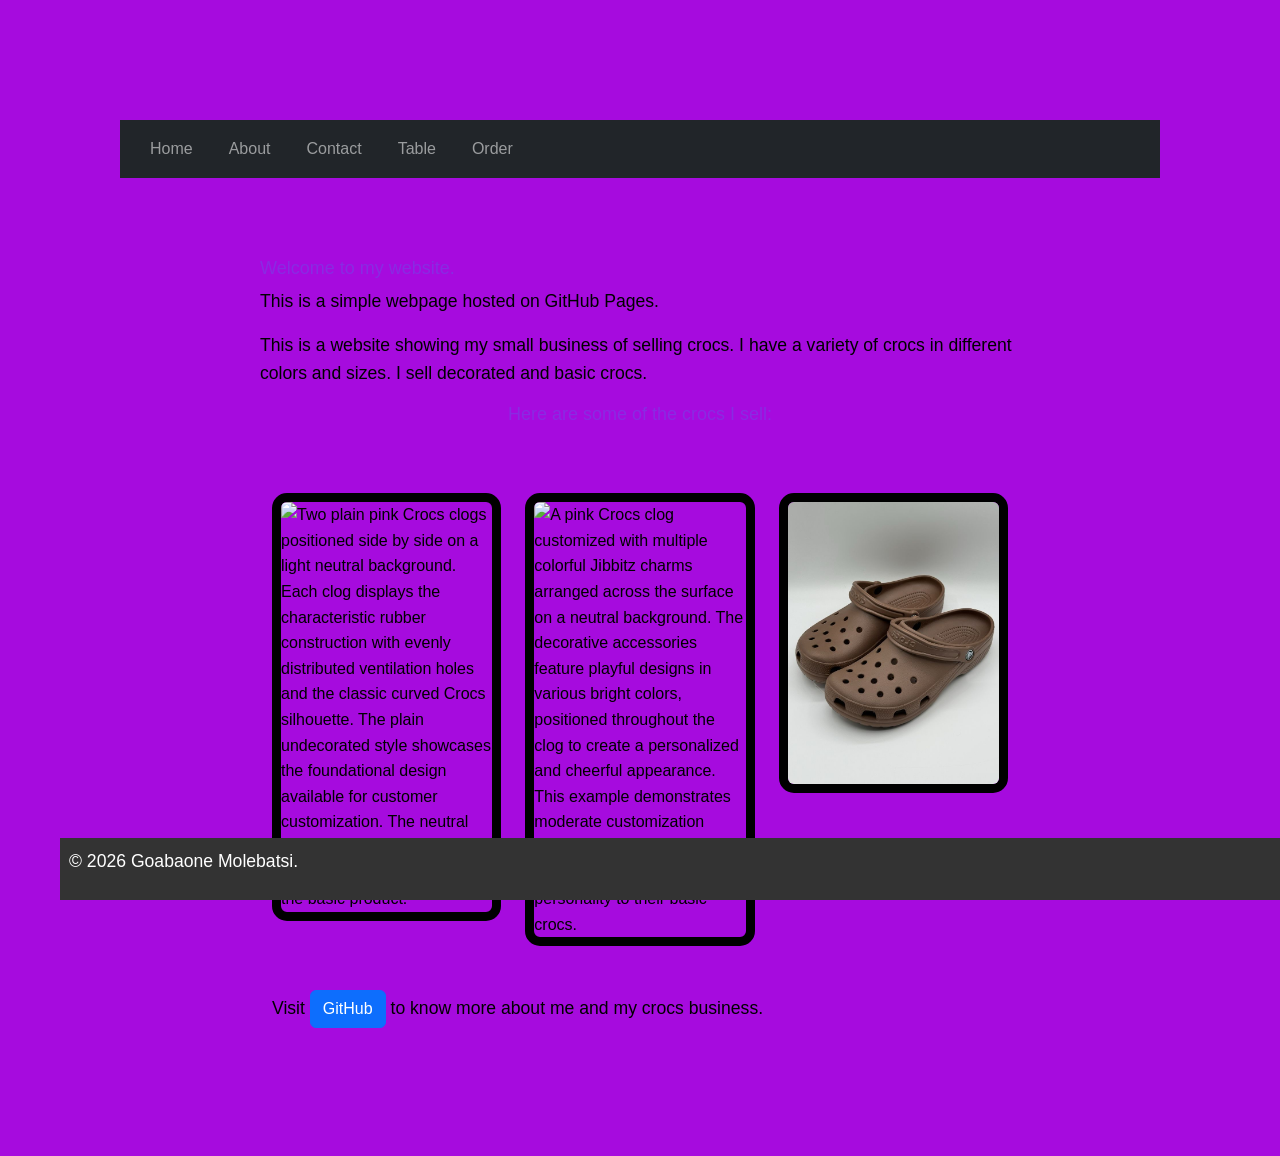
==== index.html @ ea3ae2ce "main" ====
<!DOCTYPE html>
<html lang="en">
<head>
    <meta charset="UTF-8">
    <meta name="viewport" content="width=device-width, initial-scale=1.0">
    <title>Goabaone's GitHub Page</title>
    <!-- Bootstrap CSS -->
<link href="https://cdn.jsdelivr.net/npm/bootstrap@5.3.0/dist/css/bootstrap.min.css" rel="stylesheet">
    <!-- Custom CSS -->
    <link rel="stylesheet" href="styles.css">

</head>

</body>

    <header>
        <header>
    <nav class="navbar navbar-expand-lg navbar-dark bg-dark">
        <div class="container">

            <button class="navbar-toggler" type="button" data-bs-toggle="collapse" data-bs-target="#navbarNav">
                <span class="navbar-toggler-icon"></span>
            </button>
            <div class="collapse navbar-collapse" id="navbarNav">
                <ul class="navbar-nav">
                    <li class="nav-item">
                        <a class="nav-link" href="index.html">Home</a>
                    </li>
                    <li class="nav-item">
                        <a class="nav-link" href="about.html">About</a>
                    </li>
                    <li class="nav-item">
                        <a class="nav-link" href="contact.html">Contact</a>
                    </li>
                    <li class="nav-item">
                        <a class="nav-link" href="table.html">Table</a>
                    </li>
                    <li class="nav-item">
                        <a class="nav-link" href="order.html">Order</a>
                    </li>
                </ul>
            </div>
        </div>
     </nav>
    </header>

    <main>
        <h2 style="color:blueviolet; font-size:large; text-align: left;">Welcome to my website.</h2>
        <p>This is a simple webpage hosted on GitHub Pages.</p>
        <P>This is a website showing my small business of selling crocs. I have a variety of crocs in different colors and sizes. I sell decorated and basic crocs.</P>
        <h3 style="color:blueviolet; font-size: large; text-align: center;">Here are some of the crocs I sell:</h3>

    
        <div class="container my-5">
                    <div class="row">
                        <div class="col-md-4 mb-4">
                            <img src="722cf4ba676f2f184f27ca4ed81930cd.jpg" alt="Two plain pink Crocs clogs positioned side by side on a light neutral background. Each clog displays the characteristic rubber construction with evenly distributed ventilation holes and the classic curved Crocs silhouette. The plain undecorated style showcases the foundational design available for customer customization. The neutral setting emphasizes the simplicity and versatility of the basic product." class="img-fluid" height="9px">
                        </div>
                        <div class="col-md-4 mb-4">
                            <img src="34acb5b79af46b567a6982471aa55045.jpg" alt="A pink Crocs clog customized with multiple colorful Jibbitz charms arranged across the surface on a neutral background. The decorative accessories feature playful designs in various bright colors, positioned throughout the clog to create a personalized and cheerful appearance. This example demonstrates moderate customization options available for customers seeking to add personality to their basic crocs." class="img-fluid" height="9px">
                        </div>
                        <div class="col-md-4 mb-4">
                            <img src="9537b2d00c2e18304148e08ce6063dc4.jpg" alt="Two taupe-brown Crocs clogs positioned together on a neutral background. Each clog displays the signature rubber construction with distributed ventilation holes and the Crocs brand logo on the heel. The warm earth-tone color and plain undecorated finish emphasize the versatile foundational style that serves as a blank canvas for customer personalization and customization." class="img-fluid" height="9px">
                            </div>         
                        </div>

                <P>Visit <a href="https://goab441.github.io/my-github-page/" class="btn btn-primary">GitHub</a> to know more about me and my crocs business.</P>
       

    </main>

    <footer>
        <p>&copy; 2026 Goabaone Molebatsi.</p>
    </footer>
    <body>
    <!-- Your content goes here -->

    <!-- Bootstrap JS and dependencies -->
    <script src="https://cdn.jsdelivr.net/npm/@popperjs/core@2.11.6/dist/umd/popper.min.js"></script>
    <script src="https://cdn.jsdelivr.net/npm/bootstrap@5.3.0/dist/js/bootstrap.min.js"></script>
</body>
</html>
---- styles.css ----
body {
    font-family: Arial, sans-serif;
    color: #333;
    background-color: rgb(128, 0, 128);
    margin: 0;
    padding: 0;
    line-height: 1.6;
}
header {     background-color: #a60bde;
    color: black;
    padding: 60px;
    text-align: left;
}

header h1 {
    margin: 0 10px;
}

nav a {
    color: #8d15a8ed
    text-decoration  none;
    margin: 0 10px;
}

nav a:hover {
    text-decoration: underline;
}
main {
    padding: 20px;
    max-width: 800px;
    margin: 0 auto;
}

main img {
    max-width: 100%;
    height: auto;
    display: block;
    margin: 20px 0;
}
footer {
    background-color: #333;
    color: white;
    text-align: left;
    padding: 9px;
    position: fixed;
    bottom: 0;
    width: 100%;
}
p {
    font-size: 1.1em;
}

a {
    color: #4CAF50;
    text-decoration: none;
}

a:hover {
    text-decoration: underline;
}
img {
    border: 9px solid black;
    border-radius: 15px;
}
main a[href^="mailto:"] {
    color: #cb22ff;
    font-weight: bold;
}
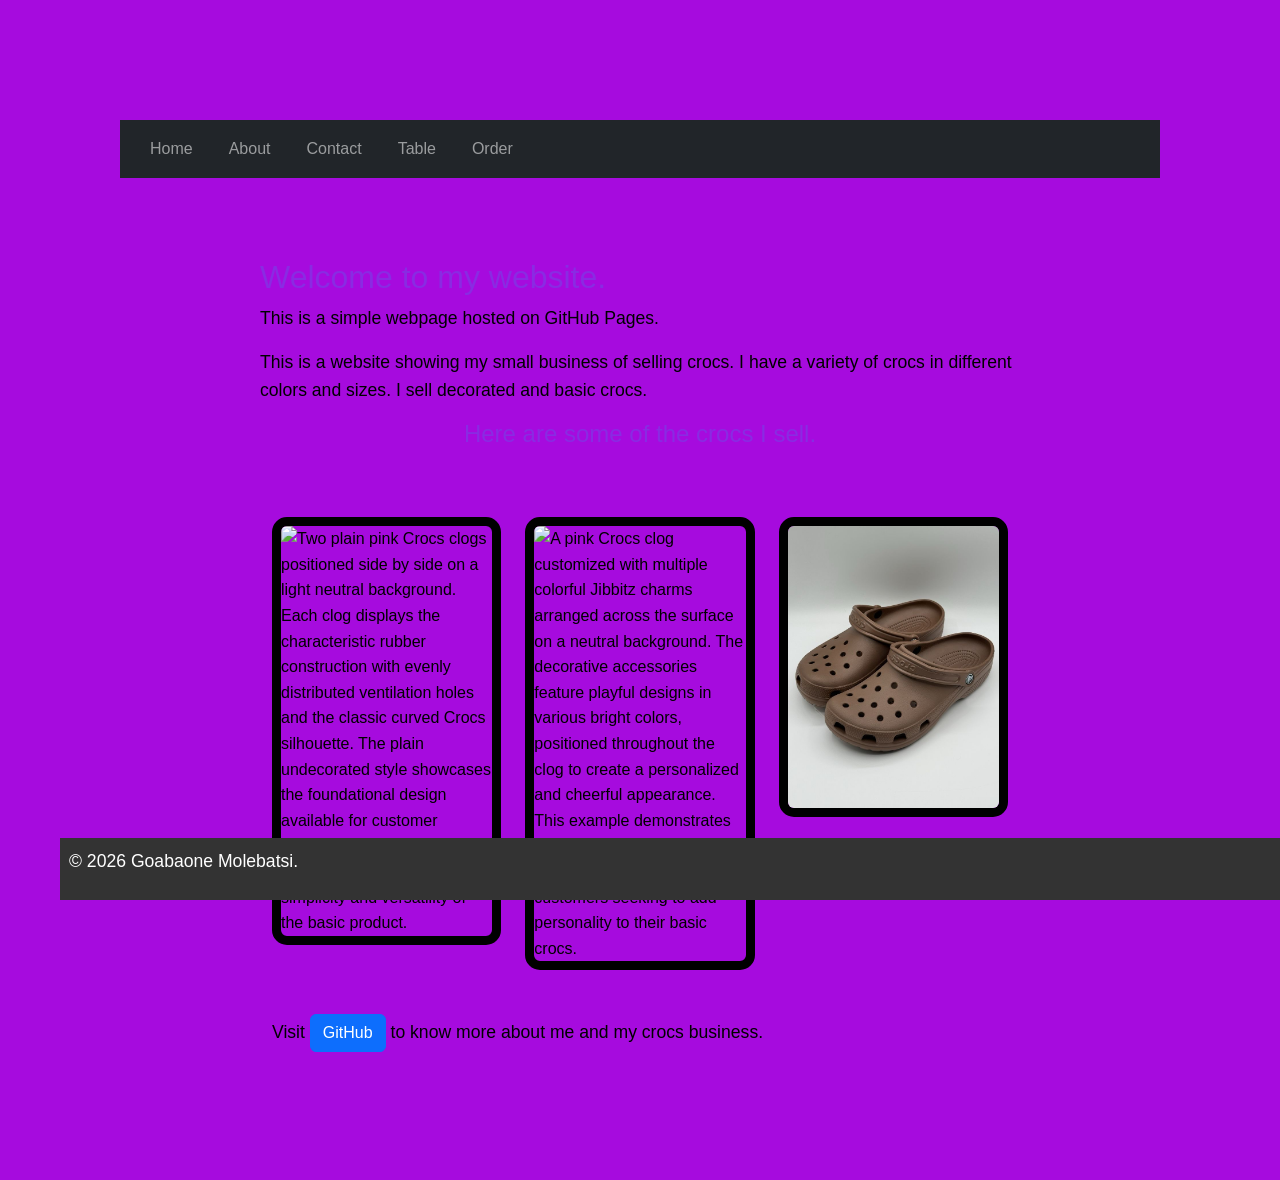
==== commit a841a9a8: "main" ====
--- a/index.html
+++ b/index.html
@@ -12,6 +12,7 @@
 </head>
 
 </body>
+<body style="background-color:aqua; color: black; font-family: Arial, sans-serif;">
 
     <header>
         <header>
@@ -45,10 +46,10 @@
     </header>
 
     <main>
-        <h2 style="color:blueviolet; font-size:large; text-align: left;">Welcome to my website.</h2>
+        <h2 style="color:blueviolet; font-size:xx-large; text-align: left;">Welcome to my website.</h2>
         <p>This is a simple webpage hosted on GitHub Pages.</p>
         <P>This is a website showing my small business of selling crocs. I have a variety of crocs in different colors and sizes. I sell decorated and basic crocs.</P>
-        <h3 style="color:blueviolet; font-size: large; text-align: center;">Here are some of the crocs I sell:</h3>
+        <h3 style="color:blueviolet; font-size: x-large; text-align: center;">Here are some of the crocs I sell.</h3>
 
     
         <div class="container my-5">
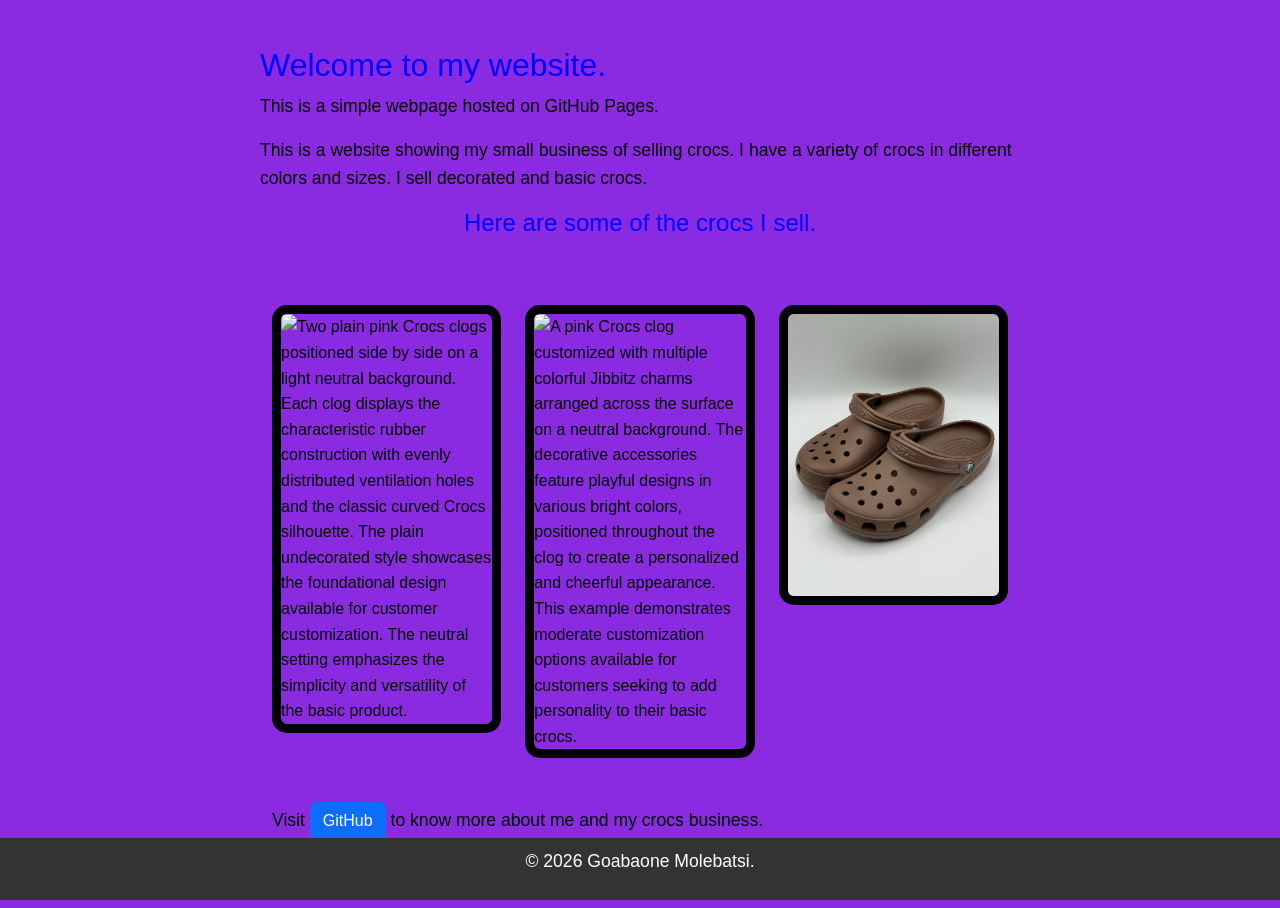
==== commit 19c4a015: "main" ====
--- a/index.html
+++ b/index.html
@@ -12,7 +12,7 @@
 </head>
 
 </body>
-<body style="background-color:aqua; color: black; font-family: Arial, sans-serif;">
+<body style="background-color:blueviolet; color: black; font-family: Arial;
 
     <header>
         <header>
@@ -46,10 +46,10 @@
     </header>
 
     <main>
-        <h2 style="color:blueviolet; font-size:xx-large; text-align: left;">Welcome to my website.</h2>
+        <h2 style="color:blue; font-size:xx-large; text-align: left; margin:left 30px;">Welcome to my website.</h2>
         <p>This is a simple webpage hosted on GitHub Pages.</p>
         <P>This is a website showing my small business of selling crocs. I have a variety of crocs in different colors and sizes. I sell decorated and basic crocs.</P>
-        <h3 style="color:blueviolet; font-size: x-large; text-align: center;">Here are some of the crocs I sell.</h3>
+        <h3 style="color:blue; font-size: x-large; text-align: center;">Here are some of the crocs I sell.</h3>
 
     
         <div class="container my-5">
@@ -70,7 +70,7 @@
 
     </main>
 
-    <footer>
+    <footer style="color:burlywood font-size: larger; text-align: center;">
         <p>&copy; 2026 Goabaone Molebatsi.</p>
     </footer>
     <body>
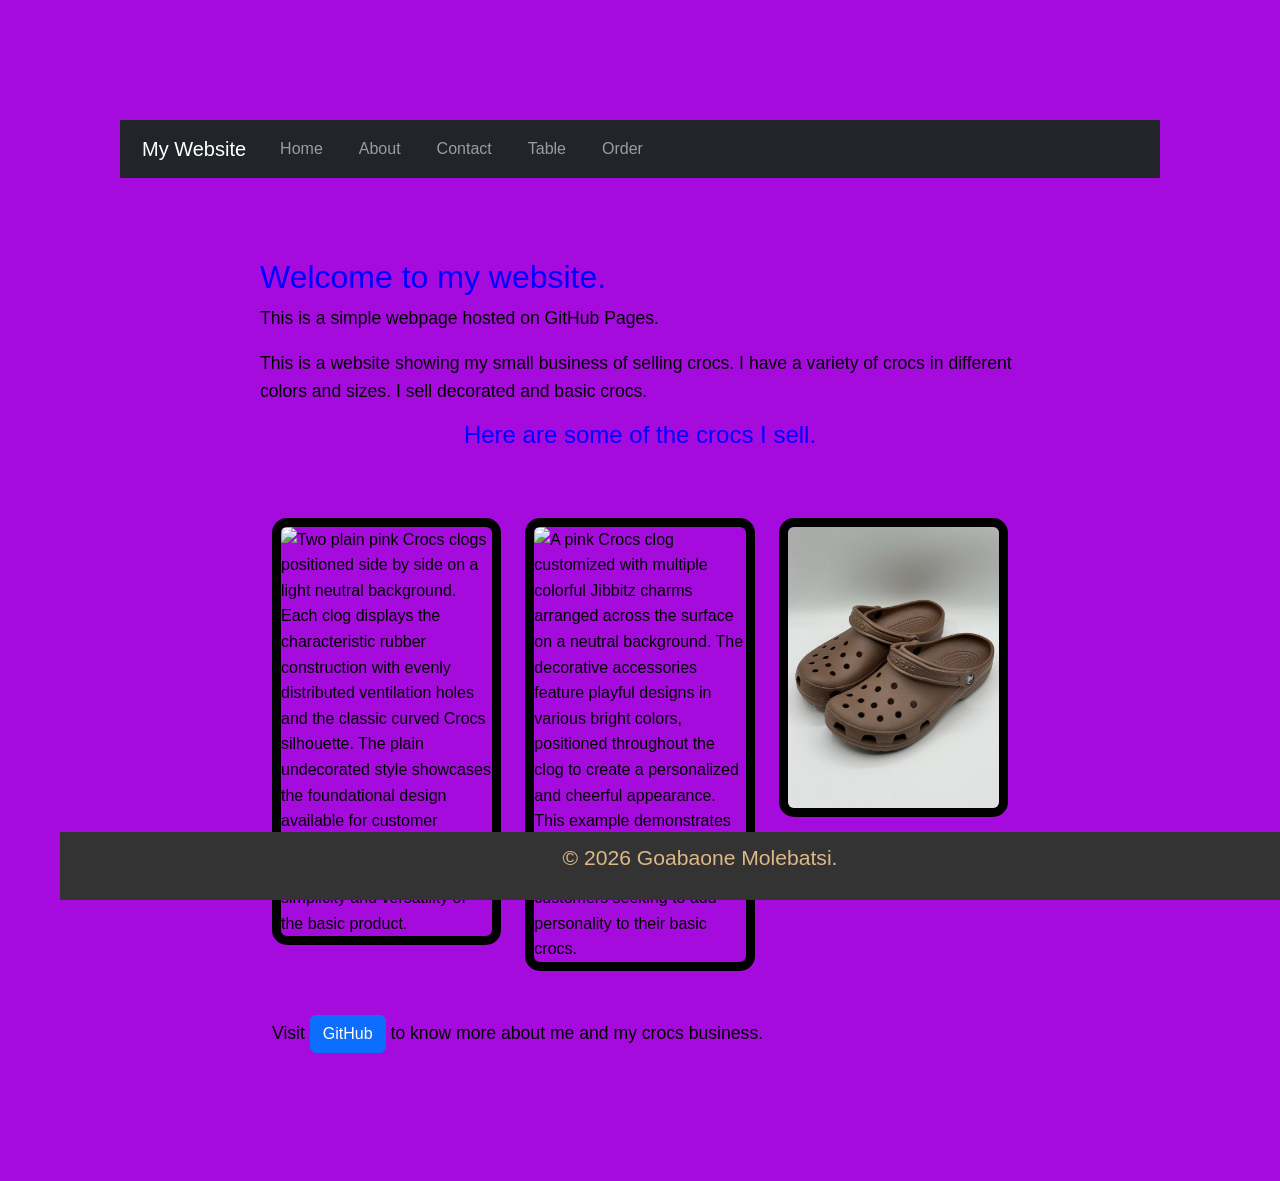
==== commit 7315e912: "main" ====
--- a/index.html
+++ b/index.html
@@ -3,7 +3,7 @@
 <head>
     <meta charset="UTF-8">
     <meta name="viewport" content="width=device-width, initial-scale=1.0">
-    <title>Goabaone's GitHub Page</title>
+    <title>My GitHub Pages</title>
     <!-- Bootstrap CSS -->
 <link href="https://cdn.jsdelivr.net/npm/bootstrap@5.3.0/dist/css/bootstrap.min.css" rel="stylesheet">
     <!-- Custom CSS -->
@@ -12,13 +12,13 @@
 </head>
 
 </body>
-<body style="background-color:blueviolet; color: black; font-family: Arial;
+<body style="background-color:blueviolet; color: black; font-family: Arial;">
 
     <header>
         <header>
     <nav class="navbar navbar-expand-lg navbar-dark bg-dark">
         <div class="container">
-
+            <a class="navbar-brand" href="index.html">My Website</a>
             <button class="navbar-toggler" type="button" data-bs-toggle="collapse" data-bs-target="#navbarNav">
                 <span class="navbar-toggler-icon"></span>
             </button>
@@ -65,12 +65,12 @@
                             </div>         
                         </div>
 
-                <P>Visit <a href="https://goab441.github.io/my-github-page/" class="btn btn-primary">GitHub</a> to know more about me and my crocs business.</P>
+                <P>Visit <a href= "https://goab441.github.io/github.com-bida25-183-WMD-Assignment/"class="btn btn-primary">GitHub</a> to know more about me and my crocs business.</P>
        
 
     </main>
 
-    <footer style="color:burlywood font-size: larger; text-align: center;">
+    <footer style="color:burlywood; font-size: larger; text-align: center;">
         <p>&copy; 2026 Goabaone Molebatsi.</p>
     </footer>
     <body>
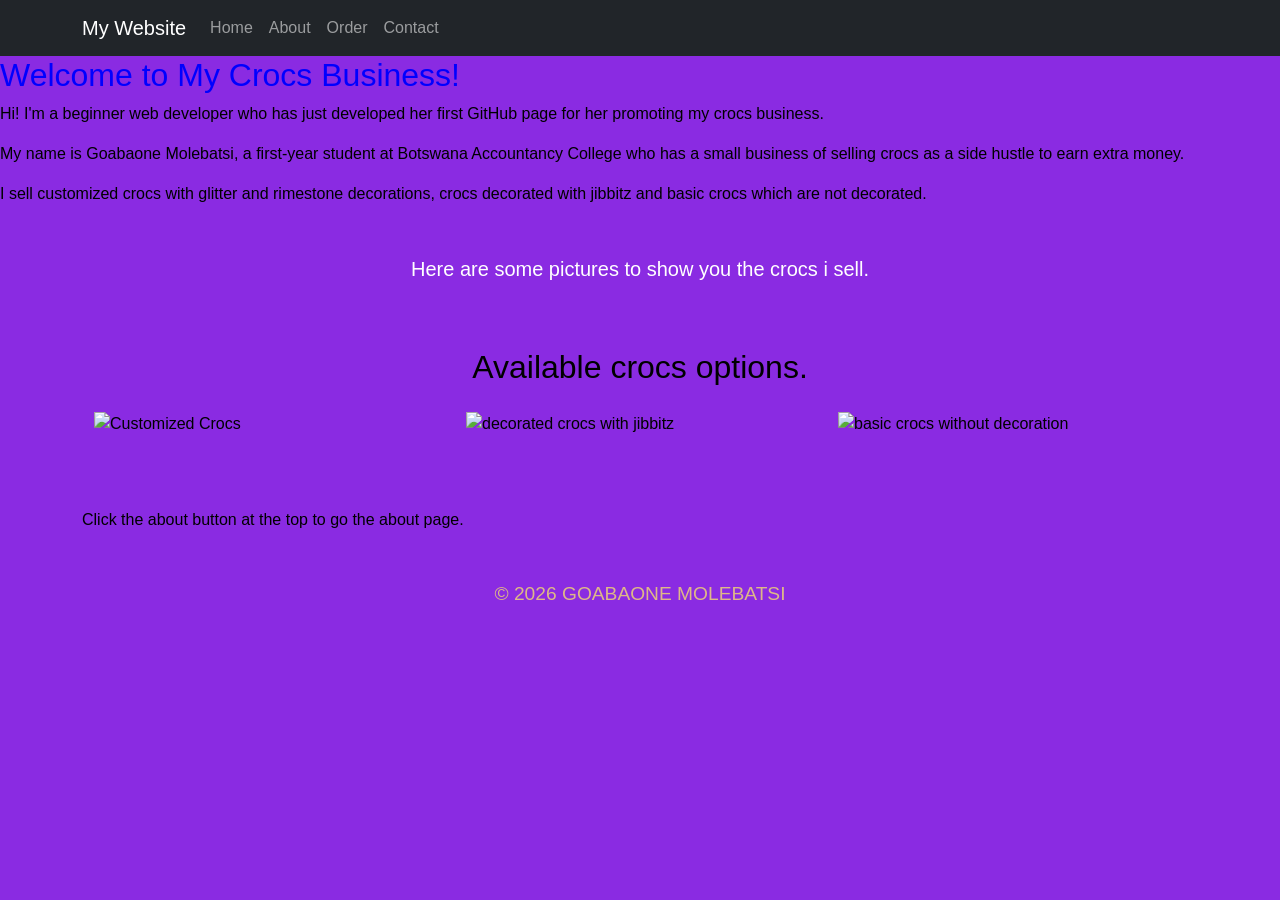
==== commit 7a23c429: "main" ====
--- a/index.html
+++ b/index.html
@@ -3,81 +3,83 @@
 <head>
     <meta charset="UTF-8">
     <meta name="viewport" content="width=device-width, initial-scale=1.0">
-    <title>My GitHub Pages</title>
-    <!-- Bootstrap CSS -->
-<link href="https://cdn.jsdelivr.net/npm/bootstrap@5.3.0/dist/css/bootstrap.min.css" rel="stylesheet">
+    <title>My Website</title>
+    
+     <!-- Bootstrap CSS -->
+    <link href="https://cdn.jsdelivr.net/npm/bootstrap@5.3.0/dist/css/bootstrap.min.css" rel="stylesheet">
     <!-- Custom CSS -->
+
     <link rel="stylesheet" href="styles.css">
-
 </head>
-
-</body>
-<body style="background-color:blueviolet; color: black; font-family: Arial;">
+<body>
+    <body style="background-color: blueviolet; color: rgb(0, 0, 0); font-family: Arial;">
 
     <header>
-        <header>
-    <nav class="navbar navbar-expand-lg navbar-dark bg-dark">
-        <div class="container">
-            <a class="navbar-brand" href="index.html">My Website</a>
-            <button class="navbar-toggler" type="button" data-bs-toggle="collapse" data-bs-target="#navbarNav">
-                <span class="navbar-toggler-icon"></span>
-            </button>
-            <div class="collapse navbar-collapse" id="navbarNav">
-                <ul class="navbar-nav">
-                    <li class="nav-item">
-                        <a class="nav-link" href="index.html">Home</a>
-                    </li>
-                    <li class="nav-item">
-                        <a class="nav-link" href="about.html">About</a>
-                    </li>
-                    <li class="nav-item">
-                        <a class="nav-link" href="contact.html">Contact</a>
-                    </li>
-                    <li class="nav-item">
-                        <a class="nav-link" href="table.html">Table</a>
-                    </li>
-                    <li class="nav-item">
-                        <a class="nav-link" href="order.html">Order</a>
-                    </li>
-                </ul>
+        <nav class="navbar navbar-expand-lg navbar-dark bg-dark">
+            <div class="container">
+                <a class="navbar-brand" href="index.html">My Website</a>
+                <button class="navbar-toggler" type="button" data-bs-toggle="collapse" data-bs-target="#navbarNav">
+                    <span class="navbar-toggler-icon"></span>
+                </button>
+                <div class="collapse navbar-collapse" id="navbarNav">
+                    <ul class="navbar-nav">
+                        <li class="nav-item">
+                            <a class="nav-link" href="index.html">Home</a>
+                        </li>
+                        <li class="nav-item">
+                            <a class="nav-link" href="about.html">About</a>
+                        </li>
+                        <li class="nav-item">
+                            <a class="nav-link" href="order.html">Order</a>
+                        </li>
+                        <li class="nav-item">
+                            <a class="nav-link" href="contact.html">Contact</a>
+                        </li>
+                    </ul>
+                </div>
             </div>
-        </div>
-     </nav>
+        </nav>
     </header>
 
     <main>
-        <h2 style="color:blue; font-size:xx-large; text-align: left; margin:left 30px;">Welcome to my website.</h2>
-        <p>This is a simple webpage hosted on GitHub Pages.</p>
-        <P>This is a website showing my small business of selling crocs. I have a variety of crocs in different colors and sizes. I sell decorated and basic crocs.</P>
-        <h3 style="color:blue; font-size: x-large; text-align: center;">Here are some of the crocs I sell.</h3>
-
-    
-        <div class="container my-5">
+        <h1 style="color:blue; font-size:xx-large; text-align: left;">Welcome to My Crocs Business!</h1>
+        <p>Hi! I'm a beginner web developer who has just developed her first GitHub page for her promoting my crocs business.</p>
+        <p>My name is Goabaone Molebatsi, a first-year student at Botswana Accountancy College who has a small business of selling crocs as a side hustle to earn extra money.</p>
+        <p>I sell customized crocs with glitter and rimestone decorations, crocs decorated with jibbitz and basic crocs which are not decorated.</p>
+    </main>
+    <main class="container my-5">
+        <div class="hero-section text-center text-white d-flex align-items-center justify-content-center">
+            <div class="container">
+                <p class="lead">Here are some pictures to show you the crocs i sell.</p>
+                </div>
+                 </div>
+                <div class="container my-5">
+                    <h2 class="text-center mb-4">Available crocs options.</h2>
                     <div class="row">
                         <div class="col-md-4 mb-4">
-                            <img src="722cf4ba676f2f184f27ca4ed81930cd.jpg" alt="Two plain pink Crocs clogs positioned side by side on a light neutral background. Each clog displays the characteristic rubber construction with evenly distributed ventilation holes and the classic curved Crocs silhouette. The plain undecorated style showcases the foundational design available for customer customization. The neutral setting emphasizes the simplicity and versatility of the basic product." class="img-fluid" height="9px">
-                        </div>
+                            <img src="Customized crocs.jpg" alt="Customized Crocs" class="img-fluid">
+                            </div>
                         <div class="col-md-4 mb-4">
-                            <img src="34acb5b79af46b567a6982471aa55045.jpg" alt="A pink Crocs clog customized with multiple colorful Jibbitz charms arranged across the surface on a neutral background. The decorative accessories feature playful designs in various bright colors, positioned throughout the clog to create a personalized and cheerful appearance. This example demonstrates moderate customization options available for customers seeking to add personality to their basic crocs." class="img-fluid" height="9px">
-                        </div>
-                        <div class="col-md-4 mb-4">
-                            <img src="9537b2d00c2e18304148e08ce6063dc4.jpg" alt="Two taupe-brown Crocs clogs positioned together on a neutral background. Each clog displays the signature rubber construction with distributed ventilation holes and the Crocs brand logo on the heel. The warm earth-tone color and plain undecorated finish emphasize the versatile foundational style that serves as a blank canvas for customer personalization and customization." class="img-fluid" height="9px">
-                            </div>         
-                        </div>
-
-                <P>Visit <a href= "https://goab441.github.io/github.com-bida25-183-WMD-Assignment/"class="btn btn-primary">GitHub</a> to know more about me and my crocs business.</P>
-       
-
+                            <img src="722cf4ba676f2f184f27ca4ed81930cd.jpg" alt="decorated crocs with jibbitz" class="img-fluid">
+                            </div>
+                            <div class="col-md-4 mb-4">
+                             <img src="34acb5b79af46b567a6982471aa55045.jpg" alt="basic crocs without decoration" class="img-fluid">
+                            </div>
+                              </div>
+                </div>
+            </div>
+        </div>
+        <p>Click the about button at the top to go the about page.</p>
     </main>
-
-    <footer style="color:burlywood; font-size: larger; text-align: center;">
-        <p>&copy; 2026 Goabaone Molebatsi.</p>
+    <footer style="color: burlywood; font-size: larger; text-align: center;">
+        <p>&copy; 2026 GOABAONE MOLEBATSI</p>
     </footer>
-    <body>
-    <!-- Your content goes here -->
+        <!-- Your content goes here -->
 
     <!-- Bootstrap JS and dependencies -->
     <script src="https://cdn.jsdelivr.net/npm/@popperjs/core@2.11.6/dist/umd/popper.min.js"></script>
     <script src="https://cdn.jsdelivr.net/npm/bootstrap@5.3.0/dist/js/bootstrap.min.js"></script>
 </body>
 </html>
+
+                            
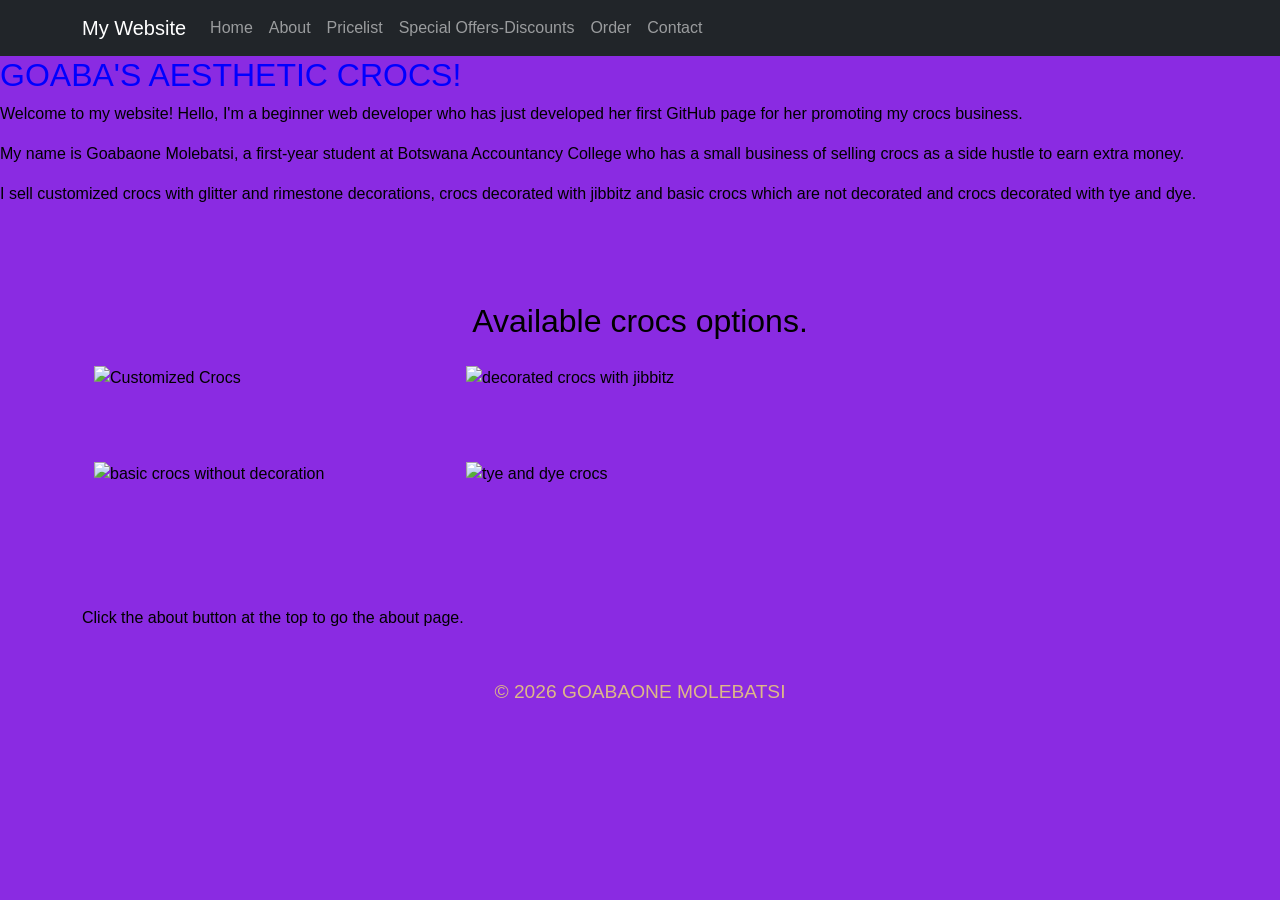
==== commit 9729df64: "main" ====
--- a/index.html
+++ b/index.html
@@ -30,6 +30,11 @@
                             <a class="nav-link" href="about.html">About</a>
                         </li>
                         <li class="nav-item">
+                            <a class="nav-link" href="table.html">Pricelist</a>
+                        </li>
+                        <li class="nav-item">
+                            <a class="nav-link" href="discount.html">Special Offers-Discounts</a>
+                        <li class="nav-item">
                             <a class="nav-link" href="order.html">Order</a>
                         </li>
                         <li class="nav-item">
@@ -42,15 +47,14 @@
     </header>
 
     <main>
-        <h1 style="color:blue; font-size:xx-large; text-align: left;">Welcome to My Crocs Business!</h1>
-        <p>Hi! I'm a beginner web developer who has just developed her first GitHub page for her promoting my crocs business.</p>
+        <h1 style="color:blue; font-size:xx-large; text-align: left;">GOABA'S AESTHETIC CROCS!</h1>
+        <p>Welcome to my website! Hello, I'm a beginner web developer who has just developed her first GitHub page for her promoting my crocs business.</p>
         <p>My name is Goabaone Molebatsi, a first-year student at Botswana Accountancy College who has a small business of selling crocs as a side hustle to earn extra money.</p>
-        <p>I sell customized crocs with glitter and rimestone decorations, crocs decorated with jibbitz and basic crocs which are not decorated.</p>
+        <p>I sell customized crocs with glitter and rimestone decorations, crocs decorated with jibbitz and basic crocs which are not decorated and crocs decorated with tye and dye.</p>
     </main>
     <main class="container my-5">
         <div class="hero-section text-center text-white d-flex align-items-center justify-content-center">
             <div class="container">
-                <p class="lead">Here are some pictures to show you the crocs i sell.</p>
                 </div>
                  </div>
                 <div class="container my-5">
@@ -62,8 +66,13 @@
                         <div class="col-md-4 mb-4">
                             <img src="722cf4ba676f2f184f27ca4ed81930cd.jpg" alt="decorated crocs with jibbitz" class="img-fluid">
                             </div>
+                <div class="container my-5">
+                        <div class="row">
                             <div class="col-md-4 mb-4">
                              <img src="34acb5b79af46b567a6982471aa55045.jpg" alt="basic crocs without decoration" class="img-fluid">
+                            </div>
+                            <div class="col-md mb-4">
+                                <img src="tye and dye 4.jpg" alt="tye and dye crocs" class="img-fluid">
                             </div>
                               </div>
                 </div>
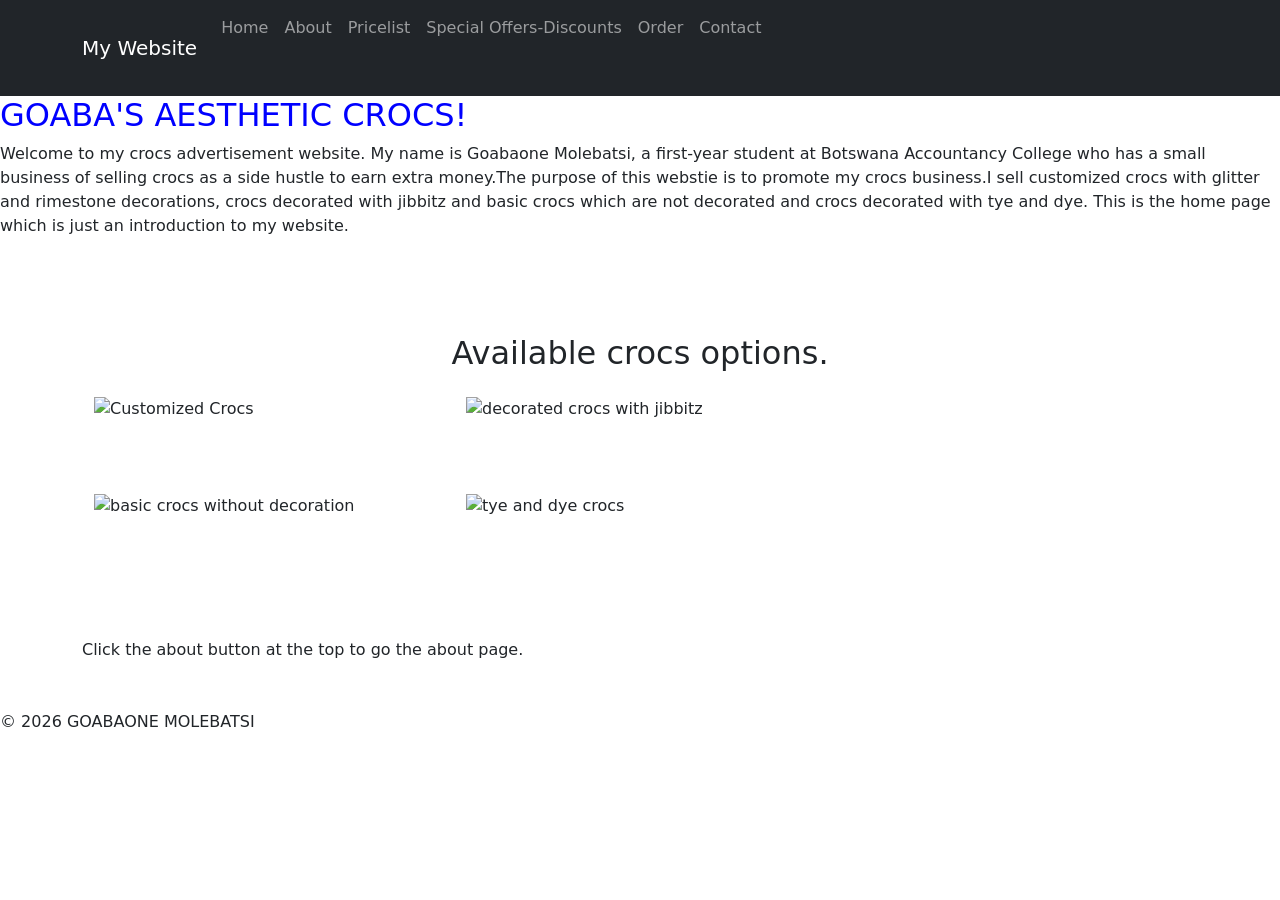
==== commit 31862cd8: "main Co-authored-by: Copilot <copilot@github.com>" ====
--- a/index.html
+++ b/index.html
@@ -12,7 +12,6 @@
     <link rel="stylesheet" href="styles.css">
 </head>
 <body>
-    <body style="background-color: blueviolet; color: rgb(0, 0, 0); font-family: Arial;">
 
     <header>
         <nav class="navbar navbar-expand-lg navbar-dark bg-dark">
@@ -40,6 +39,8 @@
                         <li class="nav-item">
                             <a class="nav-link" href="contact.html">Contact</a>
                         </li>
+                        <div style="padding: 40px;">
+                        </div>
                     </ul>
                 </div>
             </div>
@@ -47,11 +48,8 @@
     </header>
 
     <main>
-        <h1 style="color:blue; font-size:xx-large; text-align: left;">GOABA'S AESTHETIC CROCS!</h1>
-        <p>Welcome to my website! Hello, I'm a beginner web developer who has just developed her first GitHub page for her promoting my crocs business.</p>
-        <p>My name is Goabaone Molebatsi, a first-year student at Botswana Accountancy College who has a small business of selling crocs as a side hustle to earn extra money.</p>
-        <p>I sell customized crocs with glitter and rimestone decorations, crocs decorated with jibbitz and basic crocs which are not decorated and crocs decorated with tye and dye.</p>
-    </main>
+        <h1 style="color: blue; font-size: xx-large; text-align: left;">GOABA'S AESTHETIC CROCS!</h1>
+        <p>Welcome to my crocs advertisement website. My name is Goabaone Molebatsi, a first-year student at Botswana Accountancy College who has a small business of selling crocs as a side hustle to earn extra money.The purpose of this webstie is to promote my crocs business.I sell customized crocs with glitter and rimestone decorations, crocs decorated with jibbitz and basic crocs which are not decorated and crocs decorated with tye and dye. This is the home page which is just an introduction to my website.</p>
     <main class="container my-5">
         <div class="hero-section text-center text-white d-flex align-items-center justify-content-center">
             <div class="container">
@@ -61,18 +59,18 @@
                     <h2 class="text-center mb-4">Available crocs options.</h2>
                     <div class="row">
                         <div class="col-md-4 mb-4">
-                            <img src="Customized crocs.jpg" alt="Customized Crocs" class="img-fluid">
+                            <img src="Customized crocs.jpg" alt="Customized Crocs" class="img-fluid" width="400px" height="300px">
                             </div>
                         <div class="col-md-4 mb-4">
-                            <img src="722cf4ba676f2f184f27ca4ed81930cd.jpg" alt="decorated crocs with jibbitz" class="img-fluid">
+                            <img src="722cf4ba676f2f184f27ca4ed81930cd.jpg" alt="decorated crocs with jibbitz" class="img-fluid" width="500px" height="400">
                             </div>
                 <div class="container my-5">
                         <div class="row">
                             <div class="col-md-4 mb-4">
-                             <img src="34acb5b79af46b567a6982471aa55045.jpg" alt="basic crocs without decoration" class="img-fluid">
+                             <img src="34acb5b79af46b567a6982471aa55045.jpg" alt="basic crocs without decoration" class="img-fluid" width="460" height="300">
                             </div>
                             <div class="col-md mb-4">
-                                <img src="tye and dye 4.jpg" alt="tye and dye crocs" class="img-fluid">
+                                <img src="tye and dye 4.jpg" alt="tye and dye crocs" class="img-fluid" width="460" height="300">
                             </div>
                               </div>
                 </div>
@@ -80,14 +78,14 @@
         </div>
         <p>Click the about button at the top to go the about page.</p>
     </main>
-    <footer style="color: burlywood; font-size: larger; text-align: center;">
-        <p>&copy; 2026 GOABAONE MOLEBATSI</p>
-    </footer>
+    <footer>
+    <p>&copy; 2026 GOABAONE MOLEBATSI</p>
         <!-- Your content goes here -->
 
     <!-- Bootstrap JS and dependencies -->
     <script src="https://cdn.jsdelivr.net/npm/@popperjs/core@2.11.6/dist/umd/popper.min.js"></script>
     <script src="https://cdn.jsdelivr.net/npm/bootstrap@5.3.0/dist/js/bootstrap.min.js"></script>
+    </footer>
 </body>
 </html>
 
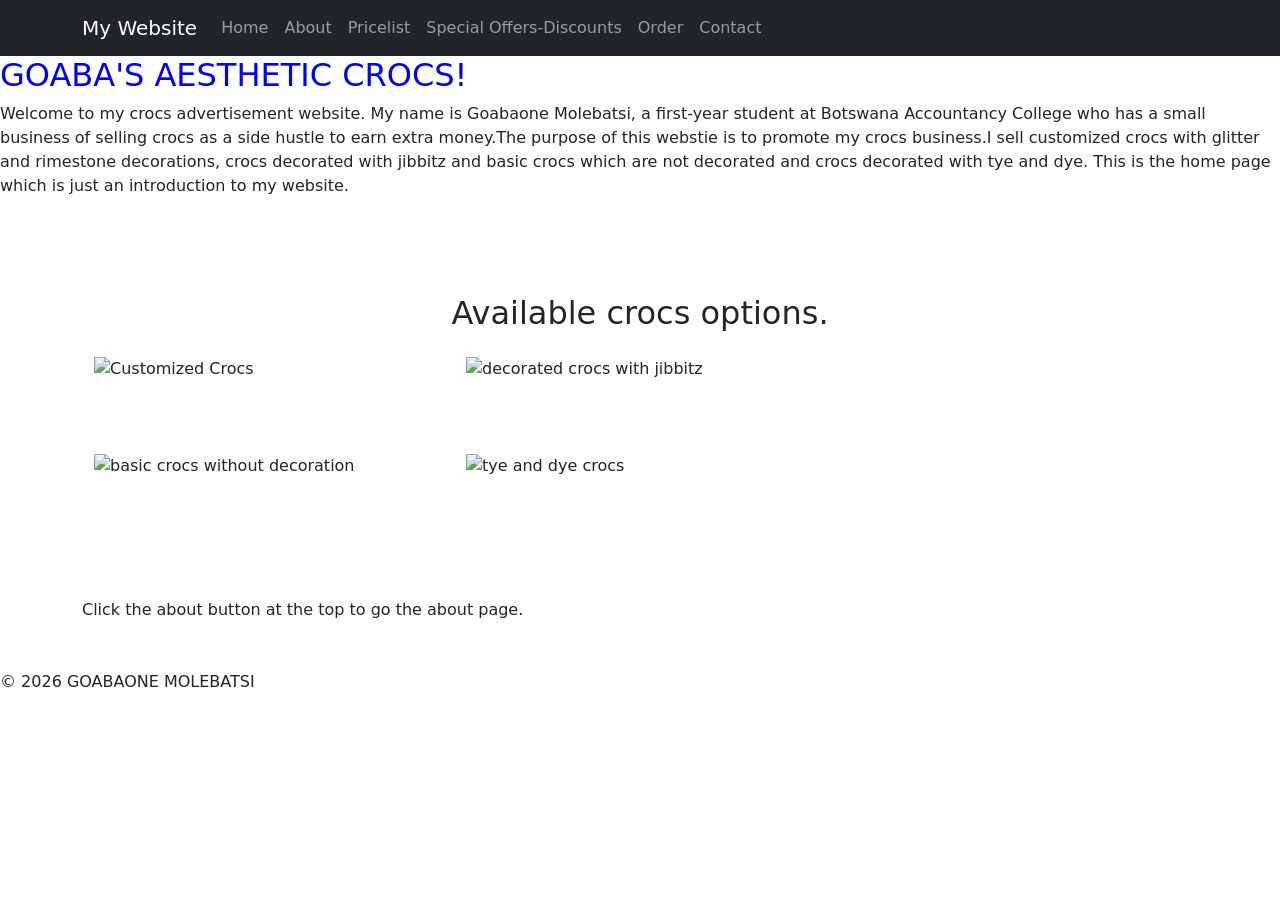
==== commit 69bea60e: "main" ====
--- a/index.html
+++ b/index.html
@@ -39,8 +39,6 @@
                         <li class="nav-item">
                             <a class="nav-link" href="contact.html">Contact</a>
                         </li>
-                        <div style="padding: 40px;">
-                        </div>
                     </ul>
                 </div>
             </div>
